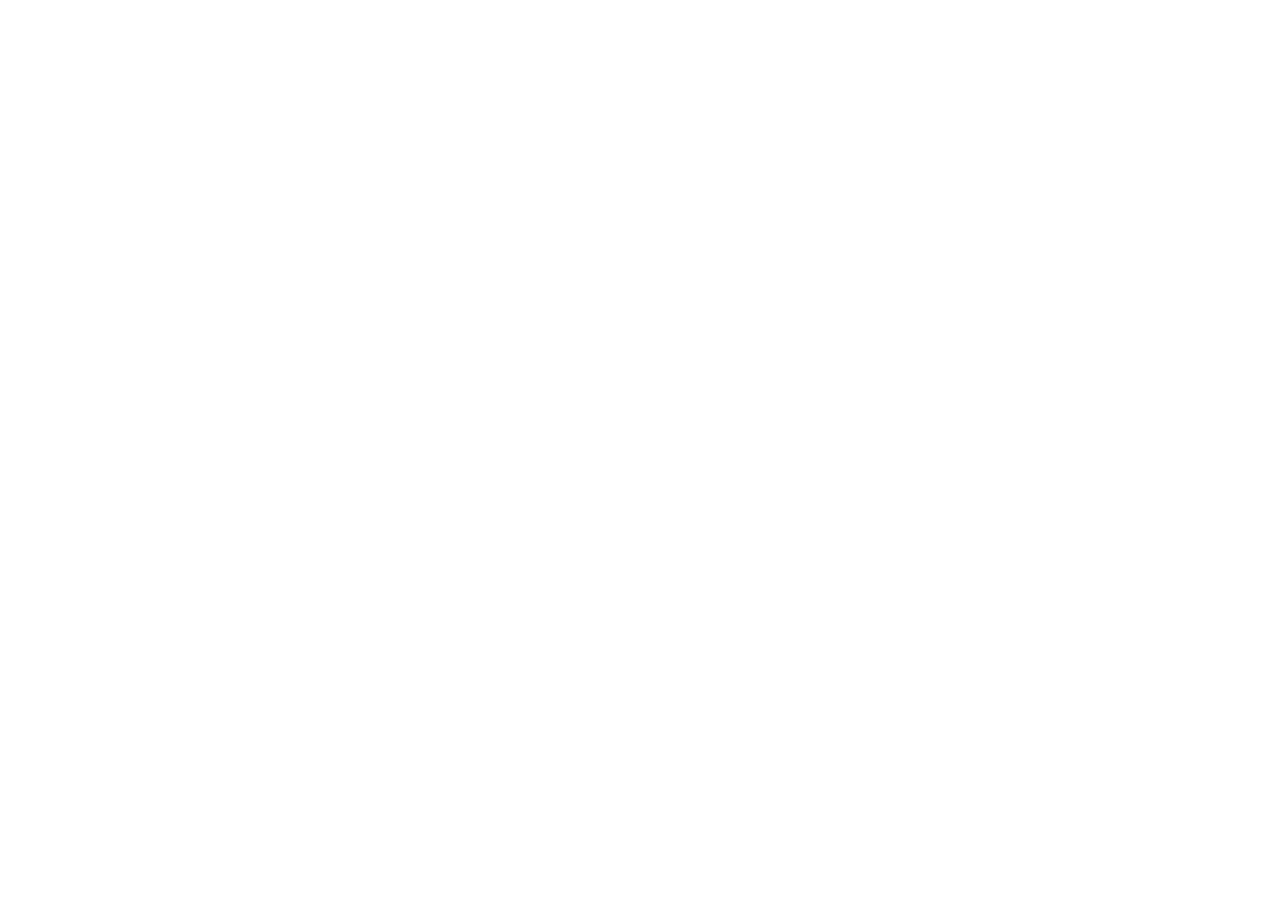
==== blog.html @ a3c93a7d "nice" ====
<!DOCTYPE html>

<html>

<head>

    <title>Blog</title>

</head>

<body>

<h1 id="title"></h1>

<p id="author"></p>

<img id="image">

<div id="content"></div>

<script type="module" src="blog.js"></script>

</body>

</html>
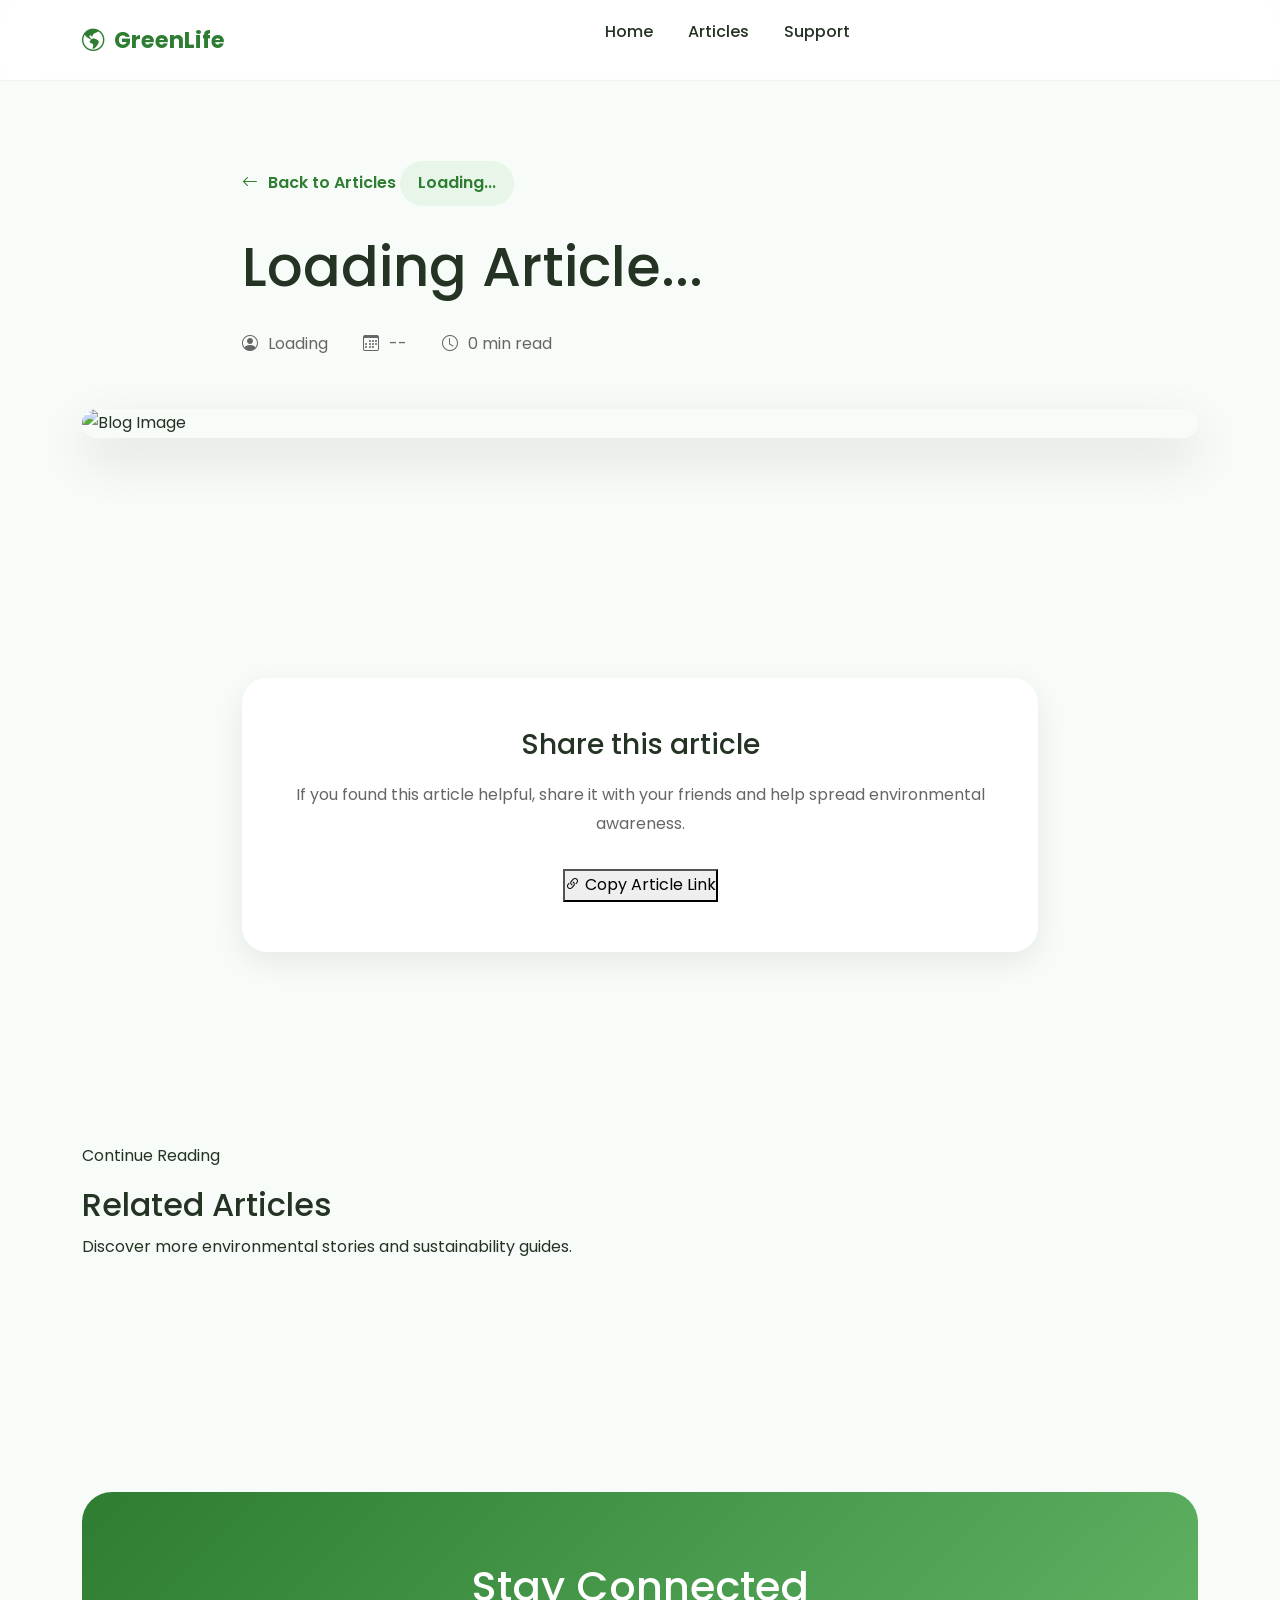
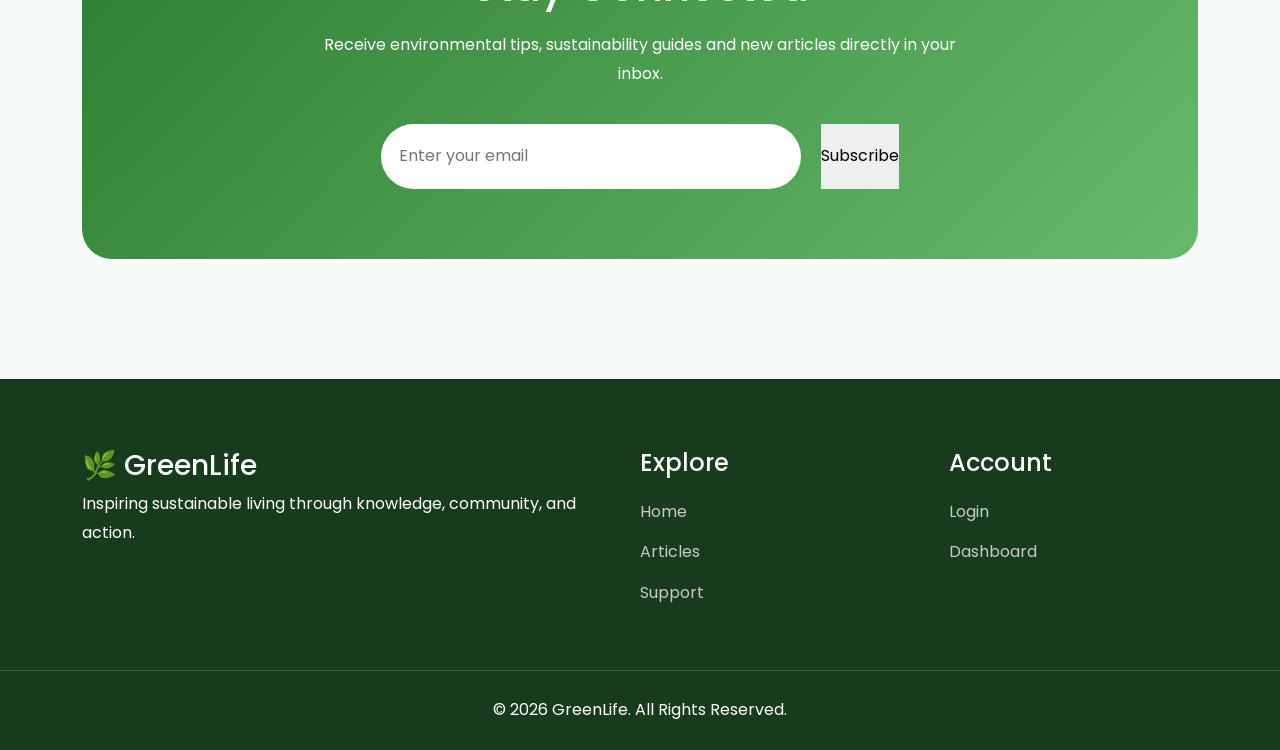
==== commit 7a55533d: "Dashboard done" ====
--- a/blog.html
+++ b/blog.html
@@ -1,24 +1,461 @@
 <!DOCTYPE html>
-
-<html>
+<html lang="en">
 
 <head>
 
-    <title>Blog</title>
+    <meta charset="UTF-8">
+
+    <meta name="viewport"
+          content="width=device-width, initial-scale=1.0">
+
+    <title>GreenLife | Article</title>
+
+    <!-- Google Font -->
+
+    <link rel="preconnect"
+          href="https://fonts.googleapis.com">
+
+    <link rel="preconnect"
+          href="https://fonts.gstatic.com"
+          crossorigin>
+
+    <link href="https://fonts.googleapis.com/css2?family=Poppins:wght@300;400;500;600;700;800&display=swap"
+          rel="stylesheet">
+
+    <!-- Bootstrap -->
+
+    <link href="https://cdn.jsdelivr.net/npm/bootstrap@5.3.7/dist/css/bootstrap.min.css"
+          rel="stylesheet">
+
+    <!-- Bootstrap Icons -->
+
+    <link rel="stylesheet"
+          href="https://cdn.jsdelivr.net/npm/bootstrap-icons@1.13.1/font/bootstrap-icons.min.css">
+
+    <!-- CSS -->
+
+    <link rel="stylesheet"
+          href="css/blog.css">
 
 </head>
 
 <body>
 
-<h1 id="title"></h1>
-
-<p id="author"></p>
-
-<img id="image">
-
-<div id="content"></div>
-
-<script type="module" src="blog.js"></script>
+<div class="page-wrapper">
+
+<!-- ========================================= -->
+<!-- NAVBAR -->
+<!-- ========================================= -->
+
+<nav class="top-nav">
+
+    <div class="container">
+
+        <a
+            href="index.html"
+            class="nav-logo">
+
+            <i class="bi bi-globe-americas"></i>
+
+            GreenLife
+
+        </a>
+
+        <ul class="nav-menu">
+
+            <li>
+
+                <a href="index.html">
+
+                    Home
+
+                </a>
+
+            </li>
+
+            <li>
+
+                <a href="index.html#blogs">
+
+                    Articles
+
+                </a>
+
+            </li>
+
+            <li>
+
+                <a href="support.html">
+
+                    Support
+
+                </a>
+
+            </li>
+
+        </ul>
+
+        <div
+            id="navActions"
+            class="nav-actions">
+
+        </div>
+
+    </div>
+
+</nav>
+
+<!-- ========================================= -->
+<!-- ARTICLE HEADER -->
+<!-- ========================================= -->
+
+<header class="article-header">
+
+    <div class="container article-container">
+
+        <a
+            href="index.html#blogs"
+            class="back-link">
+
+            <i class="bi bi-arrow-left"></i>
+
+            Back to Articles
+
+        </a>
+
+        <span
+            id="blogCategory"
+            class="article-category">
+
+            Loading...
+
+        </span>
+
+        <h1
+            id="blogTitle">
+
+            Loading Article...
+
+        </h1>
+
+        <div class="article-meta">
+
+            <div>
+
+                <i class="bi bi-person-circle"></i>
+
+                <span id="blogAuthor">
+
+                    Loading
+
+                </span>
+
+            </div>
+
+            <div>
+
+                <i class="bi bi-calendar3"></i>
+
+                <span id="blogDate">
+
+                    --
+
+                </span>
+
+            </div>
+
+            <div>
+
+                <i class="bi bi-clock"></i>
+
+                <span id="readingTime">
+
+                    0 min read
+
+                </span>
+
+            </div>
+
+        </div>
+
+    </div>
+
+</header>
+
+<!-- ========================================= -->
+<!-- HERO IMAGE -->
+<!-- ========================================= -->
+
+<section class="article-hero">
+
+    <div class="container">
+
+        <img
+
+            id="blogImage"
+
+            src=""
+
+            alt="Blog Image">
+
+    </div>
+
+</section>
+
+<!-- ========================================= -->
+<!-- ARTICLE -->
+<!-- ========================================= -->
+
+<main class="article-main">
+
+    <div class="container article-container">
+
+        <article
+            id="blogContent"
+            class="article-content">
+
+        </article>
+
+    </div>
+
+</main>
+
+<!-- ========================================= -->
+<!-- SHARE -->
+<!-- ========================================= -->
+
+<section class="share-section">
+
+    <div class="container article-container">
+
+        <div class="share-card">
+
+            <h3>
+
+                Share this article
+
+            </h3>
+
+            <p>
+
+                If you found this article helpful,
+                share it with your friends and help spread
+                environmental awareness.
+
+            </p>
+
+            <button
+                id="copyLinkBtn"
+                class="primary-btn">
+
+                <i class="bi bi-link-45deg"></i>
+
+                Copy Article Link
+
+            </button>
+
+        </div>
+
+    </div>
+
+</section>
+
+<!-- ========================================= -->
+<!-- RELATED ARTICLES -->
+<!-- ========================================= -->
+
+<section class="related-section">
+
+    <div class="container">
+
+        <div class="section-heading">
+
+            <p>
+
+                Continue Reading
+
+            </p>
+
+            <h2>
+
+                Related Articles
+
+            </h2>
+
+            <span>
+
+                Discover more environmental stories
+                and sustainability guides.
+
+            </span>
+
+        </div>
+
+        <div
+            id="relatedBlogs"
+            class="related-grid">
+
+            <!-- Loaded by blog.js -->
+
+        </div>
+
+    </div>
+
+</section>
+
+<!-- ========================================= -->
+<!-- NEWSLETTER -->
+<!-- ========================================= -->
+
+<section class="newsletter-section">
+
+    <div class="container">
+
+        <div class="newsletter-card">
+
+            <h2>
+
+                Stay Connected
+
+            </h2>
+
+            <p>
+
+                Receive environmental tips,
+                sustainability guides and new articles
+                directly in your inbox.
+
+            </p>
+
+            <form class="newsletter-form">
+
+                <input
+
+                    type="email"
+
+                    placeholder="Enter your email">
+
+                <button
+                    type="submit"
+                    class="primary-btn">
+
+                    Subscribe
+
+                </button>
+
+            </form>
+
+        </div>
+
+    </div>
+
+</section>
+
+<!-- ========================================= -->
+<!-- FOOTER -->
+<!-- ========================================= -->
+
+<footer class="footer">
+
+    <div class="container footer-grid">
+
+        <div>
+
+            <h3>
+
+                🌿 GreenLife
+
+            </h3>
+
+            <p>
+
+                Inspiring sustainable living
+                through knowledge,
+                community,
+                and action.
+
+            </p>
+
+        </div>
+
+        <div>
+
+            <h4>
+
+                Explore
+
+            </h4>
+
+            <a href="index.html">
+
+                Home
+
+            </a>
+
+            <a href="index.html#blogs">
+
+                Articles
+
+            </a>
+
+            <a href="support.html">
+
+                Support
+
+            </a>
+
+        </div>
+
+        <div>
+
+            <h4>
+
+                Account
+
+            </h4>
+
+            <a href="auth.html">
+
+                Login
+
+            </a>
+
+            <a href="dashboard.html">
+
+                Dashboard
+
+            </a>
+
+        </div>
+
+    </div>
+
+    <div class="footer-bottom">
+
+        © 2026 GreenLife.
+        All Rights Reserved.
+
+    </div>
+
+</footer>
+
+</div>
+
+<!-- Bootstrap -->
+
+<script src="https://cdn.jsdelivr.net/npm/bootstrap@5.3.7/dist/js/bootstrap.bundle.min.js"></script>
+
+<!-- Navbar -->
+
+<script
+type="module"
+src="js/navbar.js"></script>
+
+<!-- Blog -->
+
+<script
+type="module"
+src="js/blog.js"></script>
 
 </body>
 
--- a/css/blog.css
+++ b/css/blog.css
@@ -0,0 +1,637 @@
+/* ======================================================
+   GLOBAL
+====================================================== */
+
+*{
+
+    margin:0;
+
+    padding:0;
+
+    box-sizing:border-box;
+
+}
+
+html{
+
+    scroll-behavior:smooth;
+
+}
+
+body{
+
+    font-family:"Poppins",sans-serif;
+
+    background:#F8FCF8;
+
+    color:#243324;
+
+    line-height:1.8;
+
+}
+
+img{
+
+    max-width:100%;
+
+    display:block;
+
+}
+
+a{
+
+    text-decoration:none;
+
+    color:inherit;
+
+}
+
+.container{
+
+    width:min(1200px,92%);
+
+    margin:auto;
+
+}
+
+.article-container{
+
+    width:min(820px,95%);
+
+    margin:auto;
+
+}
+
+
+
+/* ======================================================
+   NAVBAR
+====================================================== */
+
+.top-nav{
+
+    position:sticky;
+
+    top:0;
+
+    z-index:999;
+
+    backdrop-filter:blur(15px);
+
+    background:rgba(255,255,255,.8);
+
+    border-bottom:1px solid rgba(0,0,0,.05);
+
+}
+
+.top-nav .container{
+
+    height:80px;
+
+    display:flex;
+
+    justify-content:space-between;
+
+    align-items:center;
+
+}
+
+.nav-logo{
+
+    display:flex;
+
+    align-items:center;
+
+    gap:10px;
+
+    font-size:1.4rem;
+
+    font-weight:700;
+
+    color:#2E7D32;
+
+}
+
+.nav-menu{
+
+    display:flex;
+
+    gap:35px;
+
+    list-style:none;
+
+}
+
+.nav-menu a{
+
+    font-weight:500;
+
+    transition:.3s;
+
+}
+
+.nav-menu a:hover{
+
+    color:#2E7D32;
+
+}
+
+
+
+/* ======================================================
+   ARTICLE HEADER
+====================================================== */
+
+.article-header{
+
+    padding:80px 0 50px;
+
+}
+
+.back-link{
+
+    display:inline-flex;
+
+    align-items:center;
+
+    gap:10px;
+
+    color:#2E7D32;
+
+    margin-bottom:35px;
+
+    font-weight:600;
+
+}
+
+.back-link:hover{
+
+    transform:translateX(-4px);
+
+}
+
+.article-category{
+
+    display:inline-block;
+
+    padding:8px 18px;
+
+    border-radius:999px;
+
+    background:#E8F5E9;
+
+    color:#2E7D32;
+
+    font-weight:600;
+
+    margin-bottom:25px;
+
+}
+
+.article-header h1{
+
+    font-size:3.5rem;
+
+    line-height:1.2;
+
+    margin-bottom:30px;
+
+}
+
+.article-meta{
+
+    display:flex;
+
+    gap:35px;
+
+    color:#666;
+
+    flex-wrap:wrap;
+
+}
+
+.article-meta div{
+
+    display:flex;
+
+    align-items:center;
+
+    gap:10px;
+
+}
+
+
+
+/* ======================================================
+   HERO IMAGE
+====================================================== */
+
+.article-hero{
+
+    margin-bottom:80px;
+
+}
+
+.article-hero img{
+
+    width:100%;
+
+    border-radius:30px;
+
+    box-shadow:0 20px 50px rgba(0,0,0,.12);
+
+    object-fit:cover;
+
+    max-height:600px;
+
+}
+
+/* ======================================================
+   ARTICLE
+====================================================== */
+
+.article-main{
+
+    padding-bottom:80px;
+
+}
+
+.article-content{
+
+    font-size:1.15rem;
+
+    color:#444;
+
+}
+
+.article-content p{
+
+    margin-bottom:28px;
+
+}
+
+.article-content h2{
+
+    margin-top:70px;
+
+    margin-bottom:20px;
+
+    color:#183A1D;
+
+    font-size:2rem;
+
+}
+
+.article-content h3{
+
+    margin-top:50px;
+
+    margin-bottom:20px;
+
+}
+
+.article-content ul{
+
+    margin:30px;
+
+}
+
+.article-content li{
+
+    margin-bottom:14px;
+
+}
+
+.article-content img{
+
+    border-radius:25px;
+
+    margin:45px auto;
+
+    box-shadow:0 15px 40px rgba(0,0,0,.08);
+
+}
+
+.article-content blockquote{
+
+    border-left:6px solid #4CAF50;
+
+    background:#EDF7ED;
+
+    padding:25px;
+
+    border-radius:15px;
+
+    margin:40px 0;
+
+    font-style:italic;
+
+}
+
+.article-content strong{
+
+    color:#1B5E20;
+
+}
+
+/* ======================================================
+   SHARE
+====================================================== */
+
+.share-section{
+
+    padding:80px 0;
+
+}
+
+.share-card{
+
+    background:white;
+
+    border-radius:25px;
+
+    text-align:center;
+
+    padding:50px;
+
+    box-shadow:0 10px 30px rgba(0,0,0,.08);
+
+}
+
+.share-card h3{
+
+    margin-bottom:20px;
+
+}
+
+.share-card p{
+
+    color:#666;
+
+    margin-bottom:30px;
+
+}
+
+
+
+/* ======================================================
+   RELATED
+====================================================== */
+
+.related-section{
+
+    padding:110px 0;
+
+}
+
+.related-grid{
+
+    display:grid;
+
+    grid-template-columns:repeat(auto-fit,minmax(320px,1fr));
+
+    gap:30px;
+
+}
+
+
+
+/* same card style as homepage */
+
+.related-card{
+
+    background:white;
+
+    border-radius:25px;
+
+    overflow:hidden;
+
+    box-shadow:0 10px 25px rgba(0,0,0,.08);
+
+    transition:.3s;
+
+}
+
+.related-card:hover{
+
+    transform:translateY(-8px);
+
+}
+
+.related-card img{
+
+    height:220px;
+
+    width:100%;
+
+    object-fit:cover;
+
+}
+
+.related-content{
+
+    padding:25px;
+
+}
+
+.related-content h3{
+
+    margin-bottom:15px;
+
+}
+
+.related-content a{
+
+    color:#2E7D32;
+
+    font-weight:600;
+
+}
+
+
+
+/* ======================================================
+   NEWSLETTER
+====================================================== */
+
+.newsletter-section{
+
+    padding:120px 0;
+
+}
+
+.newsletter-card{
+
+    background:linear-gradient(135deg,#2E7D32,#66BB6A);
+
+    color:white;
+
+    border-radius:30px;
+
+    text-align:center;
+
+    padding:70px;
+
+}
+
+.newsletter-card h2{
+
+    margin-bottom:20px;
+
+    font-size:2.6rem;
+
+}
+
+.newsletter-card p{
+
+    max-width:650px;
+
+    margin:auto;
+
+    margin-bottom:35px;
+
+}
+
+.newsletter-form{
+
+    display:flex;
+
+    justify-content:center;
+
+    gap:20px;
+
+    flex-wrap:wrap;
+
+}
+
+.newsletter-form input{
+
+    width:420px;
+
+    padding:18px;
+
+    border:none;
+
+    border-radius:999px;
+
+}
+
+.newsletter-form button{
+
+    border:none;
+
+}
+
+
+
+/* ======================================================
+   FOOTER
+====================================================== */
+
+.footer{
+
+    background:#183A1D;
+
+    color:white;
+
+    padding-top:70px;
+
+}
+
+.footer-grid{
+
+    display:grid;
+
+    grid-template-columns:2fr 1fr 1fr;
+
+    gap:60px;
+
+    padding-bottom:50px;
+
+}
+
+.footer h4{
+
+    margin-bottom:20px;
+
+}
+
+.footer a{
+
+    display:block;
+
+    margin-bottom:12px;
+
+    color:rgba(255,255,255,.75);
+
+}
+
+.footer a:hover{
+
+    color:white;
+
+}
+
+.footer-bottom{
+
+    border-top:1px solid rgba(255,255,255,.15);
+
+    text-align:center;
+
+    padding:25px;
+
+}
+
+
+
+/* ======================================================
+   MOBILE
+====================================================== */
+
+@media(max-width:768px){
+
+.article-header h1{
+
+font-size:2.4rem;
+
+}
+
+.article-meta{
+
+flex-direction:column;
+
+gap:15px;
+
+}
+
+.nav-menu{
+
+display:none;
+
+}
+
+.footer-grid{
+
+grid-template-columns:1fr;
+
+}
+
+.newsletter-card{
+
+padding:40px 25px;
+
+}
+
+.newsletter-form{
+
+flex-direction:column;
+
+}
+
+.newsletter-form input{
+
+width:100%;
+
+}
+
+}
